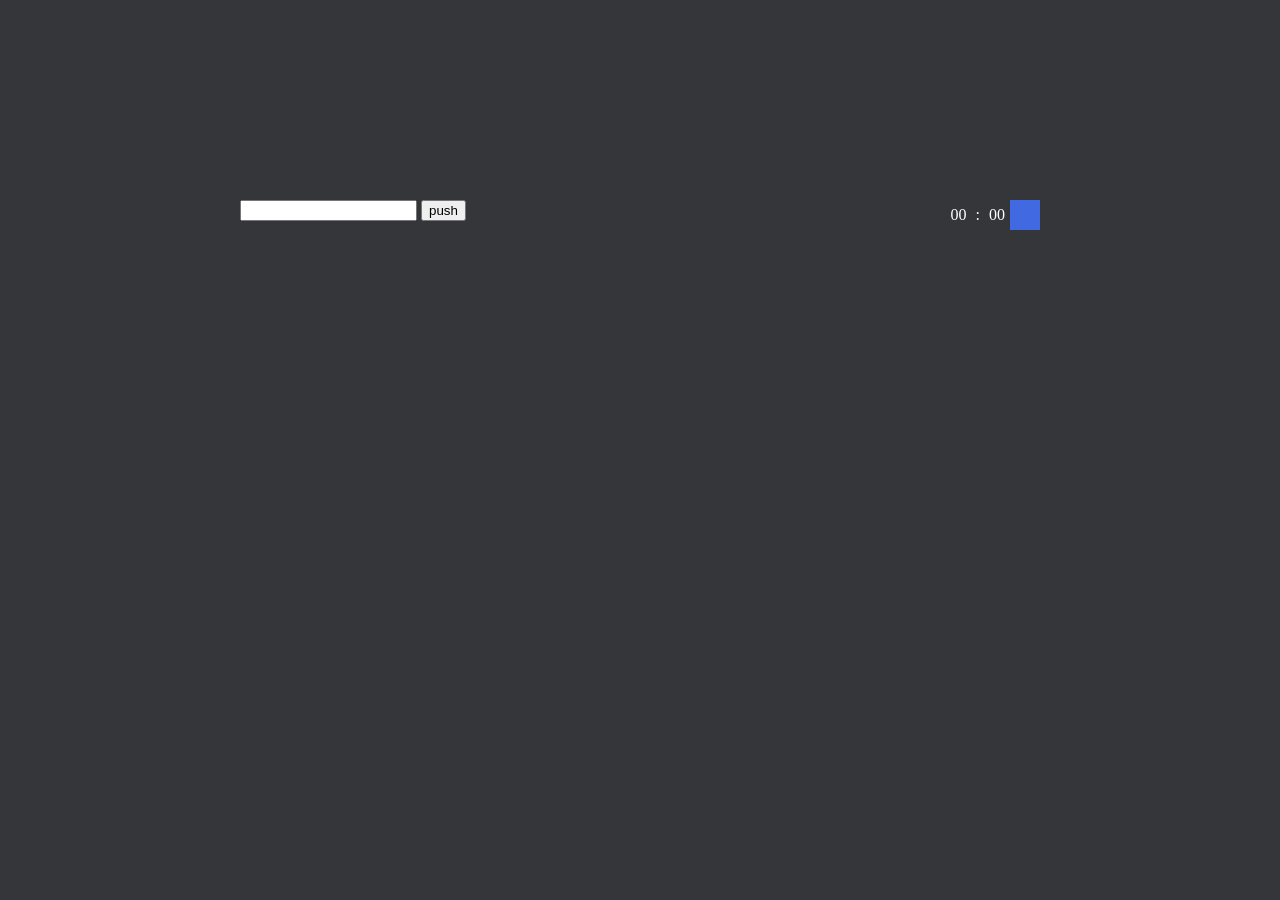
==== public/index.html @ b4fbe9f3 "ddd" ====
<!DOCTYPE html>
<html lang="en">
  <head>
    <meta charset="UTF-8" />
    <meta http-equiv="X-UA-Compatible" content="IE=edge" />
    <meta name="viewport" content="width=device-width, initial-scale=1.0" />
    <title>Document</title>
    <style>
      body {
        color: white;
        background-color: rgb(53, 54, 58);
      }
      .container {
        width: 800px;
        margin: auto;
        margin-top: 20px;
      }
      .container-item {
        padding: 5px;
        cursor: pointer;
        margin: 5px;
        background-color: rgb(122, 80, 80);
        width: 90%;
      }
      .container-item:hover {
        background-color: rgba(137, 43, 226, 0.295);
      }
      .speak:hover {
        background-color: rgba(137, 43, 226, 0.295);
      }

      .speak:active {
        background-color: rgba(15, 7, 22, 0.295);
      }

      .speak {
        background-color: rgba(255, 0, 0, 0.637);
        width: 10%;
        height: 30px;
        cursor: pointer;
        margin: 5px;
      }
      .main-container-items {
        display: flex;
      }
      .to-write-text input {
        background-color: rgba(241, 225, 255, 0.295);
        color: white;
        width: 790px;
        margin-bottom: 30px;
        height: 25px;
      }
      .container-text-to-push {
        width: 800px;
        margin: auto;
        margin-top: 200px;
        display: flex;
        justify-content: space-between;
      }
      .chronometer {
        display: flex;
        align-items: center;
      }
      .chronometer span {
        margin-right: 5px;
      }
      .chronometer #play-pause {
        width: 30px;
        height: 30px;
        background-color: royalblue;
        cursor: pointer;
      }
      .chronometer #play-pause:hover {
        background-color: blue;
      }
      .chronometer #play-pause:active {
        background-color: rgb(26, 26, 129);
      }

      @media only screen and (max-width: 450px) {
        .container-text-to-push {
          display: flex;
          width: 90% !important;
          justify-content: space-between;
          align-items: center;
          margin-top: 40px;
          margin-bottom: 36px;
        }
        .container-text-to-push:nth-child(1) {
          width: fit-content;
          padding-left: 5px;
        }
        .chronometer {
          margin-right: 10px;
          width: fit-content;
        }
        .container-text-to-push:nth-child(1) button {
          height: 30px;
        }
        .container-text-to-push:nth-child(1) input {
          height: 20px;
        }

        .to-write-text input {
          width: 90%;
        }

        .container {
          width: 90%;
        }
      }
    </style>
  </head>
  <body>
    <div class="container-text-to-push">
      <div>
        <input type="text" id="text-to-push" />
        <button id="push">push</button>
      </div>
      <div class="chronometer">
        <div>
          <span id="minute">00</span>
          <span>:</span>
          <span id="second">00</span>
        </div>
        <div id="play-pause"></div>
      </div>
    </div>
    <div class="container"></div>

    <script>
      let dataSave = {
        data: "",
        dataInput: {},
        completed: {},
        minute: "",
        second: "",
      };

      document.getElementById("push").addEventListener("click", () => {
        textToStudy = document.getElementById("text-to-push").value;
        dataSave.data = textToStudy;
        startProgram(textToStudy);
        saveSession();
      });

      function startProgram(textToStudy = "") {
        textToStudy = textToStudy.split(".");
        let textDiv = document.querySelector(".container");

        textToStudy.forEach((x, index) => {
          if (dataSave.completed[index] === undefined) {
            Object.assign(dataSave.completed, { [index]: false });
          }

          textDiv.innerHTML += `
        <div>
          <div class="main-container-items">
            <div class="container-item" id="container-item-${index}">...</div>
            <div class="speak" id="speak-${index}"></div>
          </div>
          <div class="to-write-text">
            <input type="text" id="input-text-compare-${index}" value="${
            dataSave.dataInput[index] === undefined
              ? ""
              : dataSave.dataInput[index]
          }">
          </div>
        </div>
        `;
        });

        textToStudy.forEach((_, index) => {
          let flat = false;

          let containerItem = document.getElementById(
            `container-item-${index}`
          );

          if (dataSave.completed[index]) {
            flat = !flat;
            containerItem.innerHTML = textToStudy[index];
          }

          containerItem.addEventListener("click", (x) => {
            if (flat) {
              x.target.innerHTML = "...";
              Object.assign(dataSave.completed, { [index]: false });
              saveSession();
            } else {
              x.target.innerHTML = textToStudy[index];
              Object.assign(dataSave.completed, { [index]: true });
              saveSession();
            }
            flat = !flat;
          });

          document
            .getElementById(`speak-${index}`)
            .addEventListener("click", (x) => {
              speak(textToStudy[index]);
            });

          document
            .getElementById(`input-text-compare-${index}`)
            .addEventListener("change", (x) => {
              Object.assign(dataSave.dataInput, { [index]: x.target.value });
              saveSession();
            });
        });
      }

      let minute = document.getElementById("minute");
      let second = document.getElementById("second");

      let hr = 0;
      let min = 0;
      let sec = 0;
      let count = 0;

      let timer = false;

      document.getElementById("play-pause").addEventListener("click", () => {
        timer = !timer;
        if (timer) stopwatch();
      });

      function restoreSession() {
        let textToStudy = document.getElementById("text-to-push").value;
        let retrievedObject = JSON.parse(localStorage.getItem("testObject"));

        if (retrievedObject) {
          dataSave = retrievedObject;
          startProgram(retrievedObject.data);
        }
      }

      function saveSession() {
        let retrievedObject = JSON.parse(localStorage.getItem("testObject"));
        localStorage.setItem("testObject", JSON.stringify(dataSave));
      }

      restoreSession();

      function stopwatch() {
        if (timer) {
          count++;
          if (count == 100) {
            sec++;
            count = 0;
          }

          if (sec == 60) {
            min++;
            sec = 0;
          }

          if (min == 60) {
            hr++;
            min = 0;
            sec = 0;
          }

          let hrString = hr;
          let minString = min;
          let secString = sec;
          let countString = count;

          if (hr < 10) {
            hrString = "0" + hrString;
          }

          if (min < 10) {
            minString = "0" + minString;
          }

          if (sec < 10) {
            secString = "0" + secString;
          }

          if (count < 10) {
            countString = "0" + countString;
          }

          minute.textContent = minString;
          second.textContent = secString;
          setTimeout(stopwatch, 10);
        }
      }

      function speak(
        textToSpeak = "hello",
        pitchV = 0.7,
        rateV = 0.5,
        voice = "Google US English"
      ) {
        const synth = window.speechSynthesis;
        if (synth.speaking) {
          console.error("speechSynthesis.speaking");
          return;
        }

        if (textToSpeak !== "") {
          const utterThis = new SpeechSynthesisUtterance(textToSpeak);

          utterThis.onend = function (event) {
            console.log("SpeechSynthesisUtterance.onend");
          };

          utterThis.onerror = function (event) {
            console.error("SpeechSynthesisUtterance.onerror");
          };

          let voices = synth.getVoices();

          for (let i = 0; i < voices.length; i++) {
            if (voices[i].name === voice) {
              utterThis.voice = voices[i];
              break;
            }
          }

          utterThis.pitch = pitchV;
          utterThis.rate = rateV;
          synth.speak(utterThis);
        }
      }
    </script>
  </body>
</html>
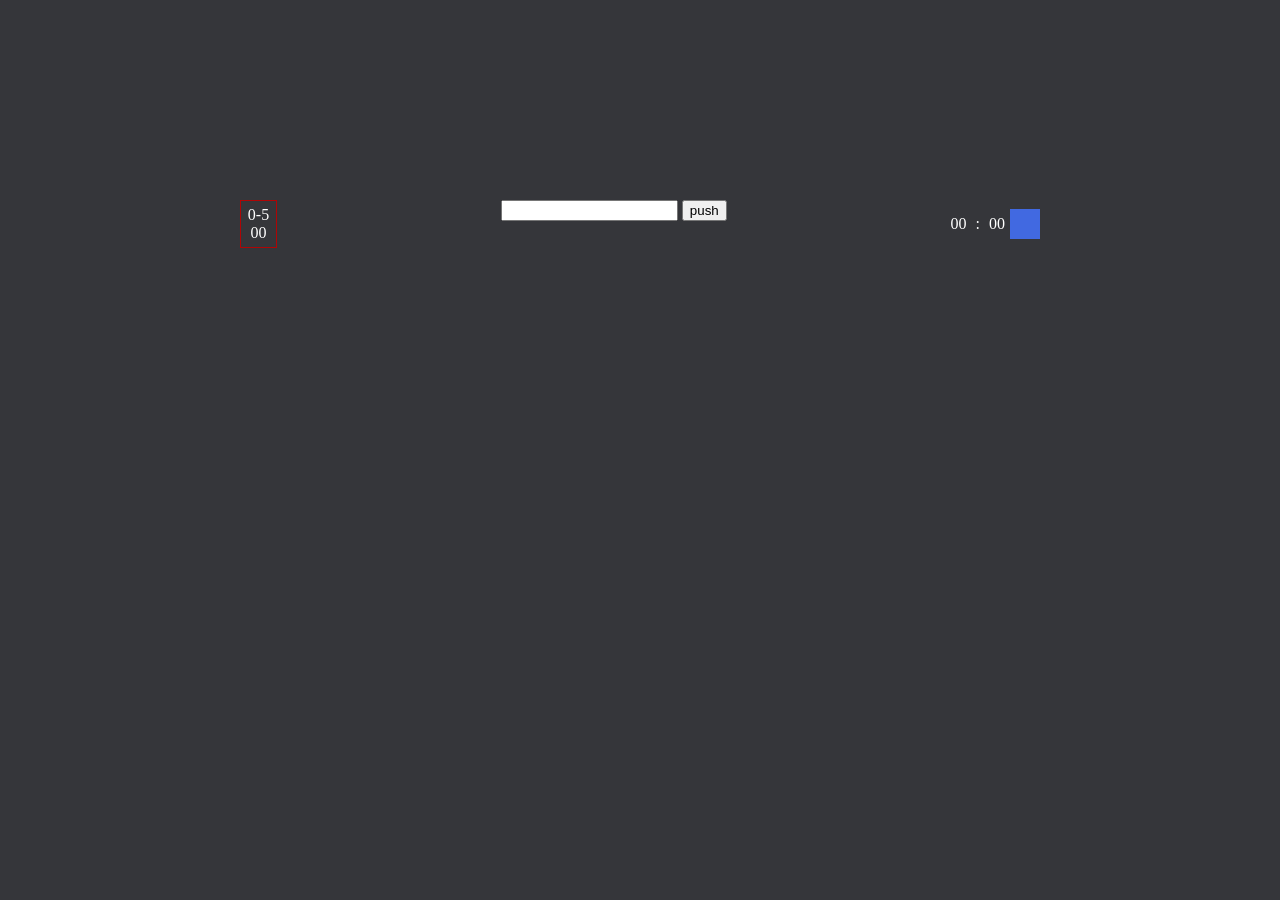
==== commit eefd40e9: "add new feature" ====
--- a/public/index.html
+++ b/public/index.html
@@ -109,10 +109,36 @@
           width: 90%;
         }
       }
+      .word-result-bad {
+        color: rgb(223, 0, 0);
+      }
+      .word-result-good {
+        color: rgb(0, 179, 0);
+      }
+
+      .word-result {
+        width: 83%;
+        background-color: rgb(42, 57, 65);
+        margin: 5px;
+        margin-bottom: 20px;
+        border: 1px solid green;
+        padding: 5px;
+      }
+
+      #writing-count {
+        border: solid rgb(175, 5, 5) 1px;
+        padding: 5px;
+        width: 25px;
+        text-align: center;
+      }
     </style>
   </head>
   <body>
     <div class="container-text-to-push">
+      <div id="writing-count">
+        <div><span class="current-count">0</span>-<span>5</span></div>
+        <div><span class="total-count">00</span></div>
+      </div>
       <div>
         <input type="text" id="text-to-push" />
         <button id="push">push</button>
@@ -135,18 +161,41 @@
         completed: {},
         minute: "",
         second: "",
+        writingCount: { date: "", count: 0 },
       };
+
+      let textDiv = document.querySelector(".container");
+
+      //Cronometer variables
+      let minute = document.getElementById("minute");
+      let second = document.getElementById("second");
+      let hr = 0;
+      let min = 0;
+      let sec = 0;
+      let count = 0;
+      let timer = false;
 
       document.getElementById("push").addEventListener("click", () => {
         textToStudy = document.getElementById("text-to-push").value;
         dataSave.data = textToStudy;
-        startProgram(textToStudy);
-        saveSession();
+        dataSave.completed = {};
+        dataSave.dataInput = {};
+        textDiv.innerHTML = "";
+
+        localStorage.removeItem("testObject");
+        if (textToStudy !== "") {
+          startProgram(textToStudy);
+          saveSession();
+        }
       });
 
       function startProgram(textToStudy = "") {
+        console.log(dataSave);
+        document.querySelector(".current-count").innerHTML =
+          dataSave.writingCount.count;
         textToStudy = textToStudy.split(".");
-        let textDiv = document.querySelector(".container");
+
+        document.querySelector(".total-count").innerHTML = textToStudy.length;
 
         textToStudy.forEach((x, index) => {
           if (dataSave.completed[index] === undefined) {
@@ -159,7 +208,7 @@
             <div class="container-item" id="container-item-${index}">...</div>
             <div class="speak" id="speak-${index}"></div>
           </div>
-          <div class="to-write-text">
+          <div class="to-write-text" id="to-write-text-${index}">
             <input type="text" id="input-text-compare-${index}" value="${
             dataSave.dataInput[index] === undefined
               ? ""
@@ -171,28 +220,48 @@
         });
 
         textToStudy.forEach((_, index) => {
-          let flat = false;
-
+          let inputTextCompare = document.getElementById(
+            `input-text-compare-${index}`
+          );
           let containerItem = document.getElementById(
             `container-item-${index}`
           );
+          let textResult = containerItem.outerText.split(" ");
+          let textInput = inputTextCompare.value.split(" ");
+          let flat = false;
 
           if (dataSave.completed[index]) {
             flat = !flat;
             containerItem.innerHTML = textToStudy[index];
+            let resultWriting = showResultWriting(
+              textInput,
+              textToStudy[index].split(" ")
+            );
+            document.querySelector(
+              `#to-write-text-${index}`
+            ).innerHTML = `<div class="word-result"><b>${resultWriting.join(
+              " "
+            )}</b></div>`;
           }
 
           containerItem.addEventListener("click", (x) => {
-            if (flat) {
-              x.target.innerHTML = "...";
-              Object.assign(dataSave.completed, { [index]: false });
-              saveSession();
-            } else {
+            if (inputTextCompare.value !== "") {
+              showWritingCount(textToStudy.length);
+              textInput = inputTextCompare.value.split(" ");
               x.target.innerHTML = textToStudy[index];
+
               Object.assign(dataSave.completed, { [index]: true });
               saveSession();
+              let resultWriting = showResultWriting(
+                textInput,
+                textToStudy[index].split(" ")
+              );
+              document.querySelector(
+                `#to-write-text-${index}`
+              ).innerHTML = `<div class="word-result"><b>${resultWriting.join(
+                " "
+              )}</b></div>`;
             }
-            flat = !flat;
           });
 
           document
@@ -201,24 +270,12 @@
               speak(textToStudy[index]);
             });
 
-          document
-            .getElementById(`input-text-compare-${index}`)
-            .addEventListener("change", (x) => {
-              Object.assign(dataSave.dataInput, { [index]: x.target.value });
-              saveSession();
-            });
+          inputTextCompare.addEventListener("change", (x) => {
+            Object.assign(dataSave.dataInput, { [index]: x.target.value });
+            saveSession();
+          });
         });
       }
-
-      let minute = document.getElementById("minute");
-      let second = document.getElementById("second");
-
-      let hr = 0;
-      let min = 0;
-      let sec = 0;
-      let count = 0;
-
-      let timer = false;
 
       document.getElementById("play-pause").addEventListener("click", () => {
         timer = !timer;
@@ -228,6 +285,8 @@
       function restoreSession() {
         let textToStudy = document.getElementById("text-to-push").value;
         let retrievedObject = JSON.parse(localStorage.getItem("testObject"));
+
+        console.log(retrievedObject);
 
         if (retrievedObject) {
           dataSave = retrievedObject;
@@ -325,6 +384,48 @@
           synth.speak(utterThis);
         }
       }
+
+      function showResultWriting(textInput, textResult) {
+        let resultWriting = [];
+        let flat = true;
+        let saveI = 0;
+
+        for (let j = 0; j < textInput.length; j++) {
+          for (let i = saveI; i < textResult.length; i++) {
+            if (textResult[i].toUpperCase() === textInput[j].toUpperCase()) {
+              resultWriting.push(
+                `<span class="word-result-good">${textInput[j]}</span>`
+              );
+              flat = false;
+              break;
+            }
+          }
+          if (flat) {
+            resultWriting.push(
+              `<span class="word-result-bad">${textInput[j]}</span>`
+            );
+          }
+          flat = true;
+        }
+        return resultWriting;
+      }
+
+      function showWritingCount() {
+        let currentDate = `${new Date().getMonth()}/${new Date().getDate()}/${new Date().getFullYear()}`;
+        console.log(dataSave.writingCount.date);
+        if (
+          dataSave.writingCount.date === "" ||
+          dataSave.writingCount.date !== currentDate
+        ) {
+          dataSave.writingCount.count = 1;
+          dataSave.writingCount.date = currentDate;
+        } else if (dataSave.writingCount.date === currentDate) {
+          dataSave.writingCount.count += 1;
+        }
+
+        let writingCount = document.querySelector(".current-count");
+        writingCount.innerHTML = dataSave.writingCount.count;
+      }
     </script>
   </body>
 </html>
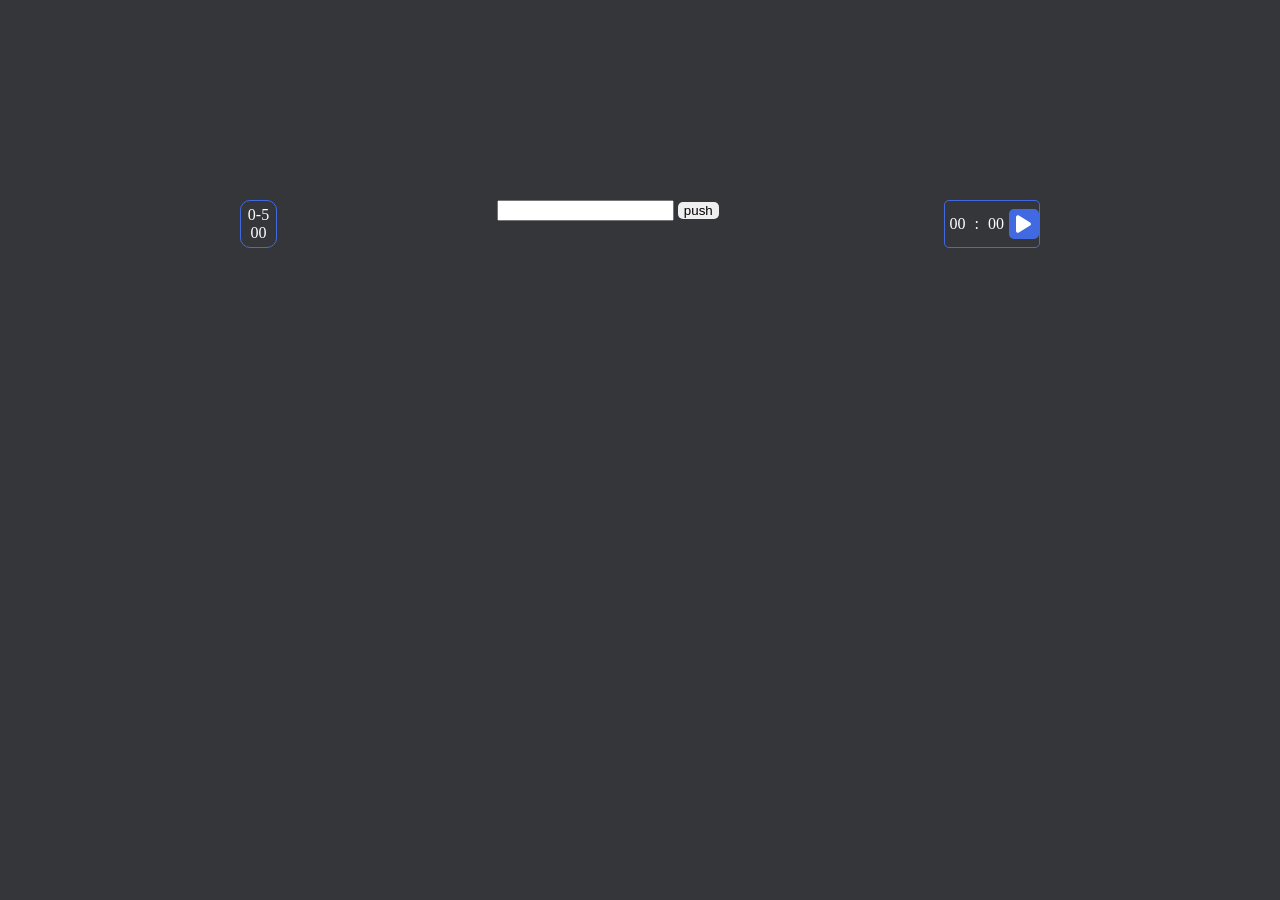
==== commit 0011b3ad: "dddd" ====
--- a/public/index.html
+++ b/public/index.html
@@ -6,9 +6,38 @@
     <meta name="viewport" content="width=device-width, initial-scale=1.0" />
     <title>Document</title>
     <style>
+      :root {
+        --body-cl: white;
+        --body-bg: rgb(53, 54, 58);
+
+        --container-bg: rgb(97, 82, 63);
+        --container-text-to-push-bg: rgb(31, 43, 80);
+        --writing-count-bd: rgb(153, 130, 130);
+
+        --container-hover-bg: rgba(137, 43, 226, 0.295);
+        --speak-hover-bg: rgba(137, 43, 226, 0.295);
+        --speak-active-bg: rgba(15, 7, 22, 0.295);
+        --speak-bg: rgba(255, 0, 0, 0.637);
+        --to-write-text-input-bg: rgba(241, 225, 255, 0.295);
+        --chronometer-play-pause-bg: royalblue;
+        --chronometer-play-pause-hover-bg: blue;
+        --chronometer-play-pause-active-bg: rgb(26, 26, 129);
+
+        --word-result-bad-cl: #ec5656;
+        --word-result-good-cl: rgb(113, 226, 113);
+        --word-result-bd: green;
+        --word-result-bg: rgb(8, 58, 85);
+
+        --word-text-result-cl: rgb(231, 231, 0);
+        --to-write-text-input-cl: white;
+      }
+
       body {
-        color: white;
-        background-color: rgb(53, 54, 58);
+        margin: 0;
+        padding: 0;
+        box-sizing: border-box;
+        color: var(--body-cl);
+        background-color: var(--body-bg);
       }
       .container {
         width: 800px;
@@ -16,39 +45,44 @@
         margin-top: 20px;
       }
       .container-item {
-        padding: 5px;
+        padding: 10px;
         cursor: pointer;
-        margin: 5px;
-        background-color: rgb(122, 80, 80);
+        background-color: var(--container-bg);
         width: 90%;
+        border-radius: 15px 0 0 0;
       }
       .container-item:hover {
-        background-color: rgba(137, 43, 226, 0.295);
+        background-color: var(--container-hover-bg);
       }
       .speak:hover {
-        background-color: rgba(137, 43, 226, 0.295);
+        background-color: var(--speak-hover-bg);
       }
 
       .speak:active {
-        background-color: rgba(15, 7, 22, 0.295);
+        background-color: var(--speak-active-bg);
       }
 
       .speak {
-        background-color: rgba(255, 0, 0, 0.637);
+        background-color: var(--speak-bg);
         width: 10%;
-        height: 30px;
+        display: flex;
+        justify-content: center;
+        align-items: center;
+        fill: white;
         cursor: pointer;
-        margin: 5px;
+        border-radius: 0 5px 5px 0;
       }
       .main-container-items {
         display: flex;
       }
       .to-write-text input {
-        background-color: rgba(241, 225, 255, 0.295);
-        color: white;
-        width: 790px;
+        background-color: var(--to-write-text-input-bg);
+        color: var(--to-write-text-input-cl);
+        /* /*width: 790px;*/
+        width: 97.5%;
         margin-bottom: 30px;
         height: 25px;
+        margin-top: 5px;
       }
       .container-text-to-push {
         width: 800px;
@@ -60,6 +94,10 @@
       .chronometer {
         display: flex;
         align-items: center;
+        margin-left: 5px;
+        border: 1px solid var(--chronometer-play-pause-bg);
+        border-radius: 5px;
+        padding-left: 5px;
       }
       .chronometer span {
         margin-right: 5px;
@@ -67,24 +105,44 @@
       .chronometer #play-pause {
         width: 30px;
         height: 30px;
-        background-color: royalblue;
+        background-color: var(--chronometer-play-pause-bg);
         cursor: pointer;
+        border-radius: 5px;
+        display: flex;
+        justify-content: center;
+        align-items: center;
+        fill: white;
+      }
+      #play-pause svg {
+        width: 15px;
       }
       .chronometer #play-pause:hover {
-        background-color: blue;
+        background-color: var(--chronometer-play-pause-hover-bg);
       }
       .chronometer #play-pause:active {
-        background-color: rgb(26, 26, 129);
+        background-color: var(--chronometer-play-pause-active-bg);
       }
 
       @media only screen and (max-width: 450px) {
+        .container-text-to-push-main {
+          background-color: var(--container-text-to-push-bg);
+
+          position: sticky;
+          top: 0px;
+          display: flex;
+          justify-content: center;
+          border-radius: 0 0 25px 25px;
+        }
         .container-text-to-push {
           display: flex;
-          width: 90% !important;
+          /*width: 90% !important;*/
           justify-content: space-between;
           align-items: center;
           margin-top: 40px;
           margin-bottom: 36px;
+          height: 70px;
+
+          margin: 0 !important;
         }
         .container-text-to-push:nth-child(1) {
           width: fit-content;
@@ -102,59 +160,90 @@
         }
 
         .to-write-text input {
-          width: 90%;
-        }
-
+          background-color: var(--word-result-bg);
+          border: 1px solid var(--word-result-bd);
+          border-radius: 5px;
+        }
+        #text-to-push {
+          width: 30vw;
+          border-radius: 3px;
+          border: 0;
+        }
+        .text-to-push-input {
+          margin: 5px;
+        }
         .container {
           width: 90%;
         }
       }
       .word-result-bad {
-        color: rgb(223, 0, 0);
+        color: var(--word-result-bad-cl);
       }
       .word-result-good {
-        color: rgb(0, 179, 0);
+        color: var(--word-result-good-cl);
       }
 
       .word-result {
-        width: 83%;
-        background-color: rgb(42, 57, 65);
-        margin: 5px;
+        background-color: var(--container-bg);
+        margin-top: 5px;
         margin-bottom: 20px;
-        border: 1px solid green;
         padding: 5px;
+        border-radius: 0 5px 5px 15px;
       }
 
       #writing-count {
-        border: solid rgb(175, 5, 5) 1px;
+        border-radius: 10px;
+        border: solid var(--chronometer-play-pause-bg) 1px;
         padding: 5px;
         width: 25px;
         text-align: center;
       }
+      .word-text-result {
+        color: var(--word-text-result-cl);
+        font-weight: bold;
+      }
+      /*.input-text-compare{
+        border-radius: 5px;
+        width: fit-content;
+      }*/
+      #push {
+        border: 0;
+        border-radius: 5px;
+      }
     </style>
   </head>
   <body>
-    <div class="container-text-to-push">
-      <div id="writing-count">
-        <div><span class="current-count">0</span>-<span>5</span></div>
-        <div><span class="total-count">00</span></div>
-      </div>
-      <div>
-        <input type="text" id="text-to-push" />
-        <button id="push">push</button>
-      </div>
-      <div class="chronometer">
-        <div>
-          <span id="minute">00</span>
-          <span>:</span>
-          <span id="second">00</span>
+    <div class="container-text-to-push-main">
+      <div class="container-text-to-push">
+        <div id="writing-count">
+          <div><span class="current-count">0</span>-<span>5</span></div>
+          <div><span class="total-count">00</span></div>
         </div>
-        <div id="play-pause"></div>
+        <div class="text-to-push-input">
+          <input type="text" id="text-to-push" />
+          <button id="push">push</button>
+        </div>
+        <div class="chronometer">
+          <div>
+            <span id="minute">00</span>
+            <span>:</span>
+            <span id="second">00</span>
+          </div>
+          <div id="play-pause">
+            <svg xmlns="http://www.w3.org/2000/svg" viewBox="0 0 384 512">
+              <!--! Font Awesome Pro 6.2.1 by @fontawesome - https://fontawesome.com License - https://fontawesome.com/license (Commercial License) Copyright 2022 Fonticons, Inc. -->
+              <path
+                d="M73 39c-14.8-9.1-33.4-9.4-48.5-.9S0 62.6 0 80V432c0 17.4 9.4 33.4 24.5 41.9s33.7 8.1 48.5-.9L361 297c14.3-8.7 23-24.2 23-41s-8.7-32.2-23-41L73 39z"
+              />
+            </svg>
+          </div>
+        </div>
       </div>
     </div>
     <div class="container"></div>
 
     <script>
+      let iconSpeak = `<svg enable-background="new 0 0 24 24" height="20" viewBox="0 0 24 24" width="20" focusable="false" class=" NMm5M"><g><rect fill="none" height="24" width="24"></rect></g><g><g><path d="M3,9v6h4l5,5V4L7,9H3z M16.5,12c0-1.77-1.02-3.29-2.5-4.03v8.05C15.48,15.29,16.5,13.77,16.5,12z M14,3.23v2.06 c2.89,0.86,5,3.54,5,6.71s-2.11,5.85-5,6.71v2.06c4.01-0.91,7-4.49,7-8.77S18.01,4.14,14,3.23z"></path></g></g></svg>`;
       let dataSave = {
         data: "",
         dataInput: {},
@@ -206,10 +295,10 @@
         <div>
           <div class="main-container-items">
             <div class="container-item" id="container-item-${index}">...</div>
-            <div class="speak" id="speak-${index}"></div>
+            <div class="speak"  id="speak-${index}"><span>${iconSpeak}</span></div>
           </div>
           <div class="to-write-text" id="to-write-text-${index}">
-            <input type="text" id="input-text-compare-${index}" value="${
+            <input class="input-text-compare" type="text" id="input-text-compare-${index}" value="${
             dataSave.dataInput[index] === undefined
               ? ""
               : dataSave.dataInput[index]
@@ -235,7 +324,8 @@
             containerItem.innerHTML = textToStudy[index];
             let resultWriting = showResultWriting(
               textInput,
-              textToStudy[index].split(" ")
+              textToStudy[index].split(" "),
+              index
             );
             document.querySelector(
               `#to-write-text-${index}`
@@ -254,7 +344,8 @@
               saveSession();
               let resultWriting = showResultWriting(
                 textInput,
-                textToStudy[index].split(" ")
+                textToStudy[index].split(" "),
+                index
               );
               document.querySelector(
                 `#to-write-text-${index}`
@@ -268,6 +359,7 @@
             .getElementById(`speak-${index}`)
             .addEventListener("click", (x) => {
               speak(textToStudy[index]);
+              inputTextCompare.focus();
             });
 
           inputTextCompare.addEventListener("change", (x) => {
@@ -277,10 +369,24 @@
         });
       }
 
-      document.getElementById("play-pause").addEventListener("click", () => {
+      let playPause = document.getElementById("play-pause");
+
+      playPause.addEventListener("click", () => {
         timer = !timer;
         if (timer) stopwatch();
+        playPause.innerHTML = playPauseIcon();
       });
+
+      const playPauseIcon = (function () {
+        let flat = true;
+        return function () {
+          flat = !flat;
+          if (flat) {
+            return `<svg xmlns="http://www.w3.org/2000/svg" viewBox="0 0 384 512"><!--! Font Awesome Pro 6.2.1 by @fontawesome - https://fontawesome.com License - https://fontawesome.com/license (Commercial License) Copyright 2022 Fonticons, Inc. --><path d="M73 39c-14.8-9.1-33.4-9.4-48.5-.9S0 62.6 0 80V432c0 17.4 9.4 33.4 24.5 41.9s33.7 8.1 48.5-.9L361 297c14.3-8.7 23-24.2 23-41s-8.7-32.2-23-41L73 39z"/></svg>`;
+          }
+          return `<svg xmlns="http://www.w3.org/2000/svg" viewBox="0 0 320 512"><!--! Font Awesome Pro 6.2.1 by @fontawesome - https://fontawesome.com License - https://fontawesome.com/license (Commercial License) Copyright 2022 Fonticons, Inc. --><path d="M48 64C21.5 64 0 85.5 0 112V400c0 26.5 21.5 48 48 48H80c26.5 0 48-21.5 48-48V112c0-26.5-21.5-48-48-48H48zm192 0c-26.5 0-48 21.5-48 48V400c0 26.5 21.5 48 48 48h32c26.5 0 48-21.5 48-48V112c0-26.5-21.5-48-48-48H240z"/></svg>`;
+        };
+      })();
 
       function restoreSession() {
         let textToStudy = document.getElementById("text-to-push").value;
@@ -385,14 +491,16 @@
         }
       }
 
-      function showResultWriting(textInput, textResult) {
+      function showResultWriting(textInput, textResult, index) {
         let resultWriting = [];
         let flat = true;
         let saveI = 0;
 
         for (let j = 0; j < textInput.length; j++) {
-          for (let i = saveI; i < textResult.length; i++) {
-            if (textResult[i].toUpperCase() === textInput[j].toUpperCase()) {
+          for (let i = 0; i < textResult.length; i++) {
+            if (
+              wordNormaliced(textResult[i]) === wordNormaliced(textInput[j])
+            ) {
               resultWriting.push(
                 `<span class="word-result-good">${textInput[j]}</span>`
               );
@@ -407,7 +515,38 @@
           }
           flat = true;
         }
+
+        //caught word
+        let flat2 = false;
+        let resultWriting2 = [];
+
+        for (let i = 0; i < textResult.length; i++) {
+          for (let j = 0; j < resultWriting.length; j++) {
+            if (
+              wordNormaliced(textResult[i]) === wordNormaliced(textInput[j]) &&
+              resultWriting[0].includes("good") === true
+            ) {
+              flat2 = true;
+              break;
+            }
+          }
+          if (flat2 === false) {
+            resultWriting2.push(
+              `<span class="word-text-result">${textResult[i]}</span>`
+            );
+          } else {
+            resultWriting2.push(textResult[i]);
+          }
+          flat2 = false;
+        }
+        document.querySelector(`#container-item-${index}`).innerHTML =
+          resultWriting2.join(" ");
+
         return resultWriting;
+      }
+
+      function wordNormaliced(wordText) {
+        return wordText.replaceAll(",", "").replaceAll(".", "").toUpperCase();
       }
 
       function showWritingCount() {
